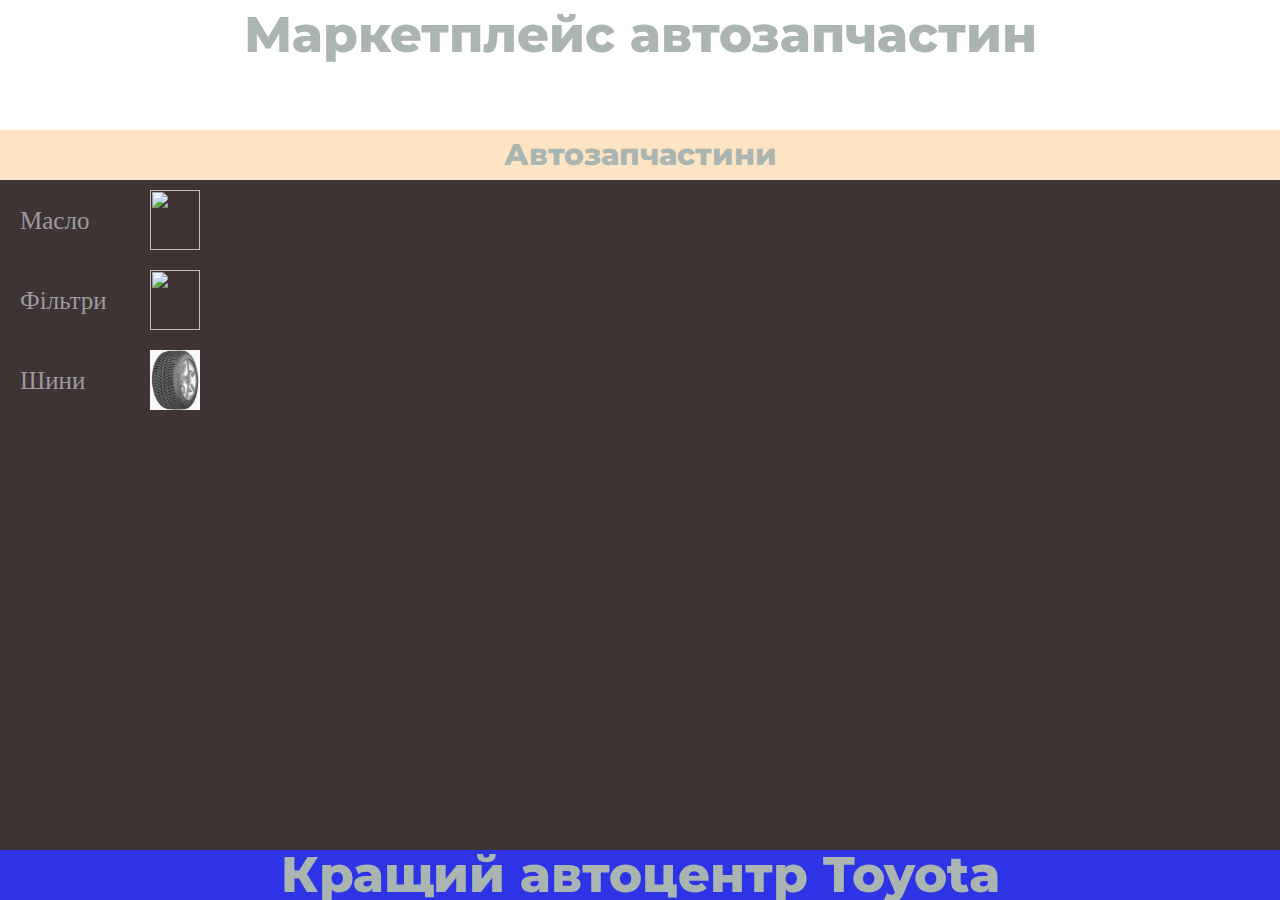
==== index.html @ 05a8886e "first commit" ====
<!DOCTYPE html>
<html lang="en">

<head>
    <meta charset="UTF-8">
    <meta name="viewport" content="width=device-width, initial-scale=1.0">
    <link rel="stylesheet" href="./styles/main.css">
    <title>Market</title>
</head>

<body>
    <header class="header">
        <h1>Маркетплейс автозапчастин</h1>
        <!-- <nav>
            <a href="/">Головна</a>
            <a href="/products">Автозапчастини</a>
        </nav> -->
    </header>

    <main class="main">
        <section class="products">
            <h1 class="name_section">Автозапчастини</h1>
            <ul class="pages">
                <li class="li">
                    <a href="/products/oil.html">Масло</a>
                    <img src="https://encrypted-tbn1.gstatic.com/shopping?q=tbn:ANd9GcRIALCtF22FcdKCHjP6yvnlNcwmO3L1_4c7hk-4eAJmUBmMJxEPHyQpjYAls9bKVM2bqk-K73FMCy77FxAASqEjahtAIEyBA_LwCe20m7olV53vO3bOw3kHLQ&usqp=CAc" alt="">
                </li>
                <li class="li">
                    <a href="/products/filter.html">Фільтри</a>
                    <img src="https://images2.exist.ua/media/images/products/2020/10/45__w35YAoA.jpg" alt="">
                </li>
                <li class="li">
                    <a href="/products/tire.html">Шини</a>
                    <img src="[data-uri]" alt="">
                </li>
            </ul>
        </section>
    </main>
    <footer>
        <h1 class="footer_text">Кращий автоцентр Toyota</h1>
 
    </footer>
</body>

</html>
---- styles/main.css ----
@import url(./reset.css);
@import url(./fonts.css);

body {
    background-color: rgb(64, 51, 51);
    width: 100%;
    height: 100vh;
}

.header {
    height: 130px;
    width: 100%;
    background-color: white;
    font-family: 'Montserrat-ExtraBold';
}

h1 {
    height: 50px;
    width: 100%;
    text-align: center;
    font-size: 50px;
    padding-top: 10px;
    font-family: 'Montserrat-ExtraBold';
    color: rgb(170, 180, 177);
}

nav {
    display: flex;
    flex-direction: column;
}

nav>a {
    padding-top: 30px;
    margin-left: 10px;
    text-decoration: none;
    color: black;
    font-size: 30px;
}

.main {
    background-color: rgb(64, 51, 51);
    height: 90hv;
    width: 100%;

}

.name_section {
    font-size: 30px;
    background-color: bisque;
}

.pages {
    display: flex;
    flex-direction: column;
}

.li {
    margin: 10px;
    padding-right: 10px;
    display: flex;
    justify-content: flex-start;
    align-items: center;
}

.pages>li>a {
    width: 120px;
    text-decoration: none;
    font-size: 25px;
    color: rgb(154, 154, 161);
    margin: 10px;
    text-align: center;
    display: flex;
}

img {
    width: 50px;
    height: 60px;
}

footer {
    background-color: #2e34e5;
    position: fixed;
    right: 0;
    bottom: 0;
    text-align: center;
    width: 100%;
    font-size: 19px;
    font-weight: bold;
    color: #fafaff;
}

.footer_text {
    display: contents;
}



/* css code oil */

.product-details {
    margin: 10px 0 10px 15px;
    font-family: 'Montserrat-light';
    font-weight: 200;
    color: #fafaff;
}
.product-details>ul>li{
    margin: 10px 0 ;
}

.home {
    text-decoration: none;
    font-size: 30px;
    font-family: 'Montserrat-ExtraBold';
    color: black;
    position: fixed;
    left: 20;
    top: 500px;

}

h3 {
    font-family: 'Montserrat-light';
    font-weight: 800;
    padding-bottom: 10px;
}

h4 {
    font-family: 'Montserrat-light';
    font-weight: 600;
    padding-bottom: 10px;
}
.link{
    text-decoration: none;
    font-family: 'Montserrat-light';
    color: #fafaff;


}
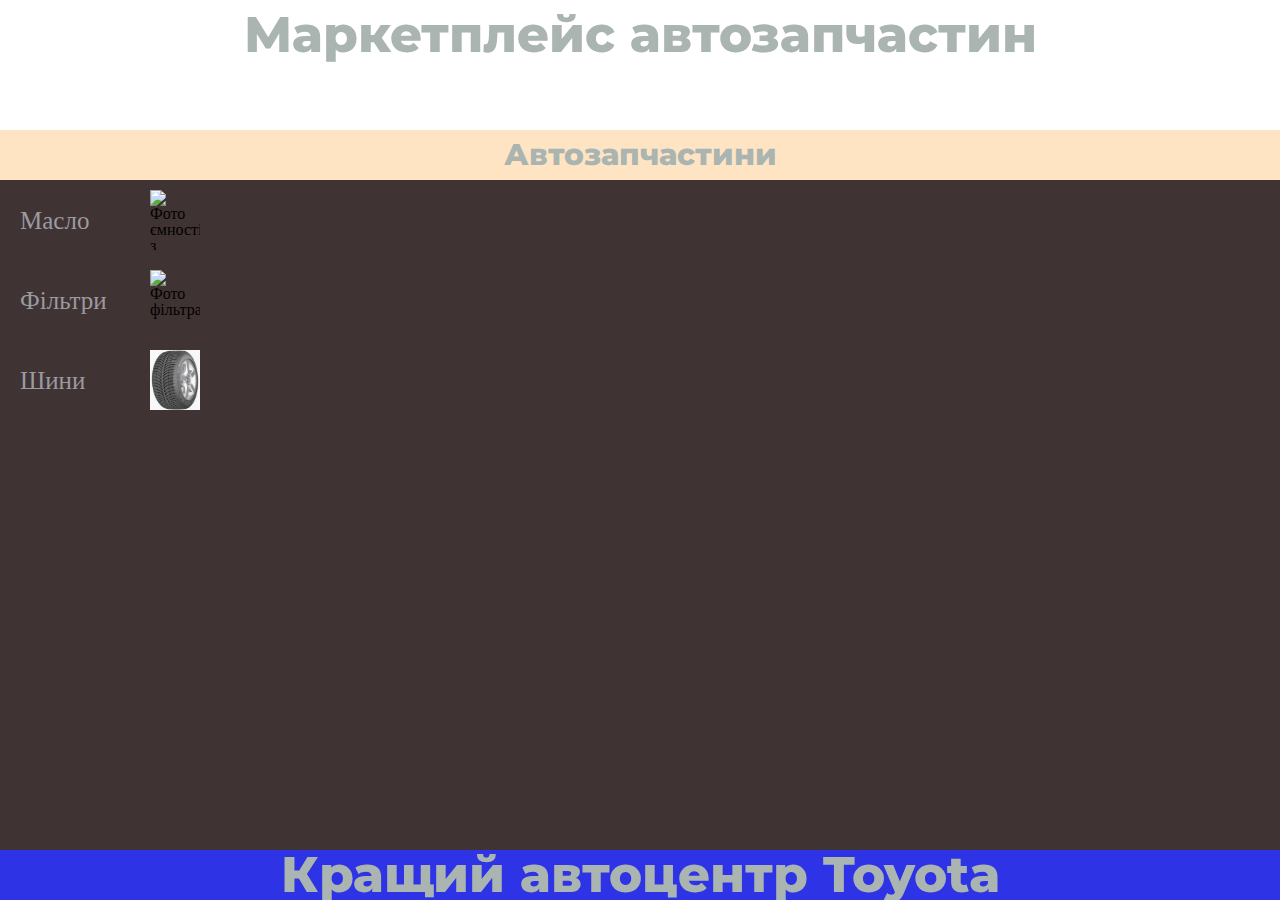
==== commit 1561bd9a: "first commit" ====
--- a/index.html
+++ b/index.html
@@ -23,15 +23,15 @@
             <ul class="pages">
                 <li class="li">
                     <a href="/products/oil.html">Масло</a>
-                    <img src="https://encrypted-tbn1.gstatic.com/shopping?q=tbn:ANd9GcRIALCtF22FcdKCHjP6yvnlNcwmO3L1_4c7hk-4eAJmUBmMJxEPHyQpjYAls9bKVM2bqk-K73FMCy77FxAASqEjahtAIEyBA_LwCe20m7olV53vO3bOw3kHLQ&usqp=CAc" alt="">
+                    <img src="https://encrypted-tbn1.gstatic.com/shopping?q=tbn:ANd9GcRIALCtF22FcdKCHjP6yvnlNcwmO3L1_4c7hk-4eAJmUBmMJxEPHyQpjYAls9bKVM2bqk-K73FMCy77FxAASqEjahtAIEyBA_LwCe20m7olV53vO3bOw3kHLQ&usqp=CAc" alt="Фото ємності з оливою">
                 </li>
                 <li class="li">
                     <a href="/products/filter.html">Фільтри</a>
-                    <img src="https://images2.exist.ua/media/images/products/2020/10/45__w35YAoA.jpg" alt="">
+                    <img src="https://images2.exist.ua/media/images/products/2020/10/45__w35YAoA.jpg" alt="Фото фільтра">
                 </li>
                 <li class="li">
                     <a href="/products/tire.html">Шини</a>
-                    <img src="[data-uri]" alt="">
+                    <img src="[data-uri]" alt="Фото шини">
                 </li>
             </ul>
         </section>
--- a/styles/main.css
+++ b/styles/main.css
@@ -135,4 +135,12 @@
     color: #fafaff;
 
 
+}
+.images{
+    position: fixed;
+    right: 0;
+    top: 200px;
+    margin-right:50px ;
+    height: 100px;
+    width: 100px;
 }